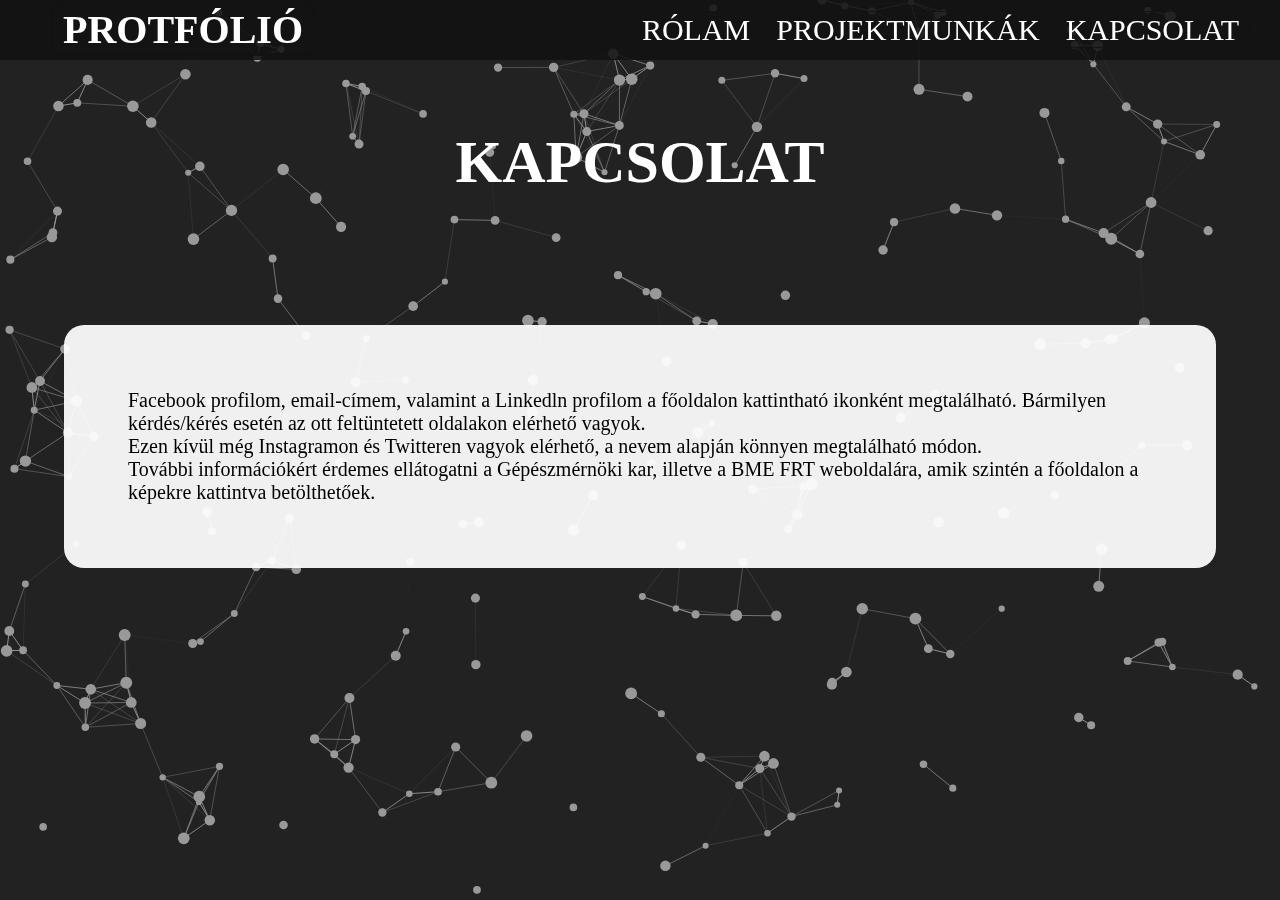
==== kapcsolat.html @ dc342f03 "commit2" ====
﻿<!DOCTYPE html>
<html lang="hu">
<head>
    <meta charset="UTF-8">
    <title>Molnár József</title>
    <link rel="stylesheet" href="style.css">
    <link rel="icon" href="molnar.jpg">
</head>
<body>
    <nav class="nav">
        <a href="index.html"><label>PROTFÓLIÓ</label></a>
        <ul>
            <li>
                <a href="rolam.html" class="rolam">Rólam</a>
            </li>
            <li>
                <a href="projekt.html" class="projektjeim">Projektmunkák</a>
            </li>
            <li>
                <a href="kapcsolat.html" class="kapcsolat">Kapcsolat</a>
            </li>
        </ul>
    </nav>


    <center>
        <h1 class="cim">
            Kapcsolat
        </h1>
    </center>
    <div class="content">
            <p>
                Facebook profilom, email-címem, valamint a Linkedln profilom a főoldalon kattintható ikonként megtalálható. Bármilyen kérdés/kérés esetén az ott feltüntetett oldalakon elérhető vagyok.
              
            </p>
				Ezen kívül még Instagramon és Twitteren vagyok elérhető, a nevem alapján könnyen megtalálható módon.
				</p>
				További információkért érdemes ellátogatni a Gépészmérnöki kar, illetve a BME FRT weboldalára, amik szintén a főoldalon a képekre kattintva betölthetőek.
    </div>


    <canvas id="canvas1" ></canvas>
    <script src="script.js"></script>
</body>
</html>
---- style.css ----
* {
    margin: 0;
    padding: 0;
    text-decoration: none;
    list-style: none;
    box-sizing: border-box;
}

body {
    font-family: calibri;
    background: #222222;
}

nav.nav {
    z-index: 0;
    position: absolute;
    background-color: #111111dd;
    height: 60px;
    width: 100%;
    margin: 0px 0px 0px 0px;
    padding: 0px 0px 0px 0px;
}

nav.nav label {
    color: #ffffff;
    font-size: 40px;
    line-height: 60px;
    margin: 0 50px 0 50px;
    font-weight: bold;
    border-color: #111111cc;
    border-style: solid;
    padding: 1px 10px 1px 10px;
    border-radius: 10px 10px 10px 10px;
    transition: 1s;
}

nav.nav label:hover {
    border-radius: 20px 20px 20px 20px;
    border-color: #ffffff;
    transition: 1s;
}

nav.nav ul {
    float: right;
    margin: 0px 30px 0px 0px;
}

nav.nav ul li {
    display: inline-block;
    line-height: 60px;
    margin: 0 0 0 0;
}

nav.nav ul li a {
    color: #ffffff;
    text-transform: uppercase;
    margin: 0px 0px 0px 0px;
    text-decoration: none;
    font-size: 30px;
    line-height: 60px;
    border: 1px;
    border-color: #111111cc;
    border-style: solid;
    padding: 1px 10px 1px 10px;
    transition: 1s;
}

nav.nav ul li a.rolam {
    border-radius: 20px 0 0 20px;
}

nav.nav ul li a:hover {
    border-color: #ffffff;
    transition: 1.5s;
}

nav.nav ul li a.kapcsolat {
    border-radius: 0 20px 20px 0;
}

div.content {
    position: absolute;
    width: 90%;
    margin: 10% 5% 5% 5%;
    padding: 5% 5% 5% 5%;
    background-color: #ffffffee;
    font-size: 20px;
    border: 1px #ffffff;
    border-radius: 20px;
    overflow: auto;
}

h1.cim {
    font-size: 60px;
    padding: 10% 0 0 0;
    color: #ffffff;
    text-transform: uppercase;
}

table.en {
    width: 90%;
    padding: 1% 1% 1% 5%;
    margin: 1% 1% 1% 1%;
    border-spacing: 10px;
}
table.en tr td {
    color: #ffffff;
    padding: 1%;
}

table.projekt {
    width: 90%;
    padding: 0%;
    margin: 0%;
    border-spacing: 50px;
}

table.projekt tr td {
    padding: 3%;
    border-radius: 10px;
    overflow: auto;
    width: 35%;
    color: #ffffff;
}

table.projekt2 {
    width: 50%;
    padding: 0%;
    margin: 0%;
    border-spacing: 30px;
}

table.projekt2 tr td {
    padding: 5%;
    border-radius: 10px;
    overflow: auto;
    width: 50%;
    color: #ffffff;
}

#canvas1 {
    z-index: -1;
    position: absolute;
    top: 0;
    left: 0;
    right: 0;
    bottom: 0;
    width: 100%;
    height: 100%;
    background: #222222;
}
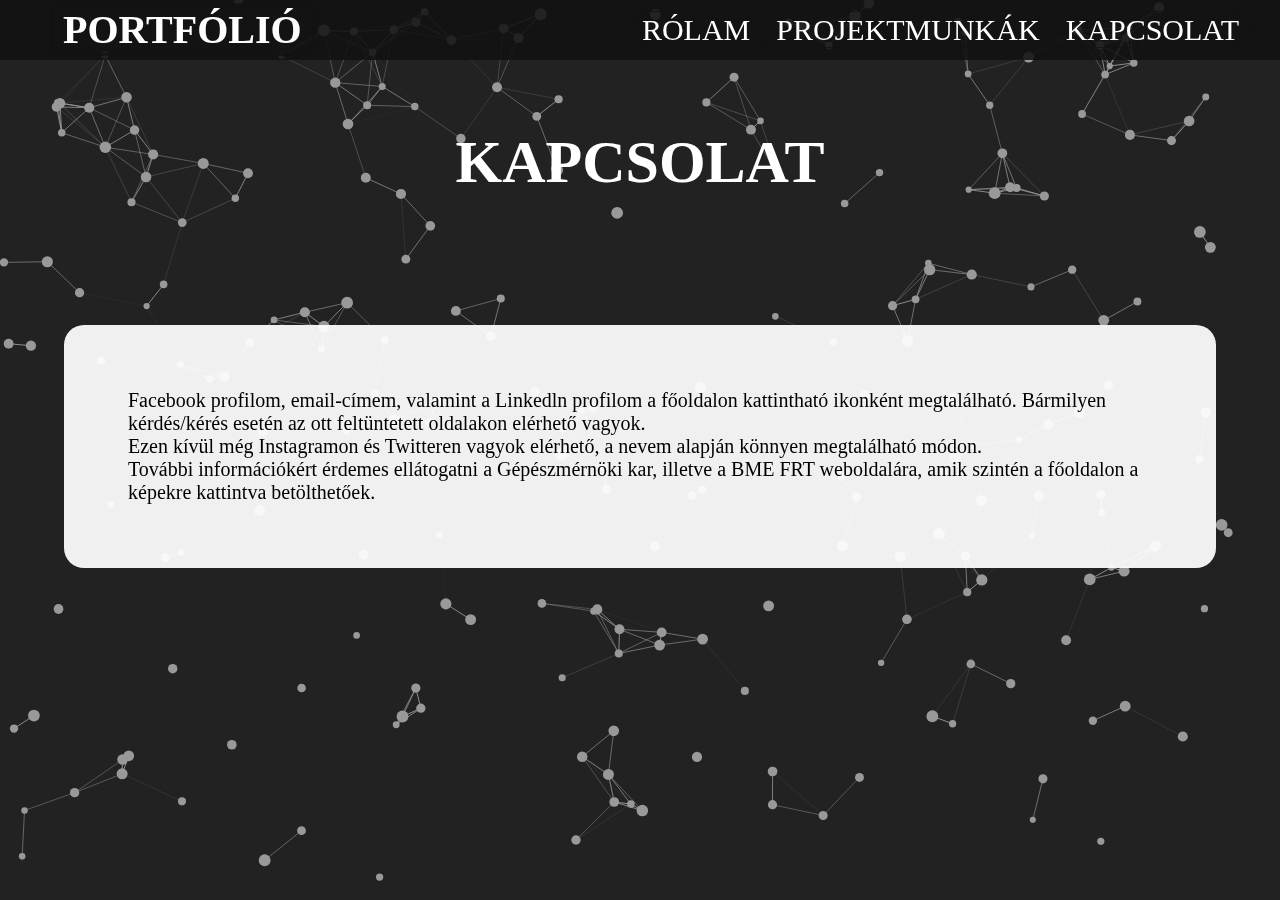
==== commit 4cdbd558: "second commit" ====
--- a/kapcsolat.html
+++ b/kapcsolat.html
@@ -8,7 +8,7 @@
 </head>
 <body>
     <nav class="nav">
-        <a href="index.html"><label>PROTFÓLIÓ</label></a>
+        <a href="index.html"><label>PORTFÓLIÓ</label></a>
         <ul>
             <li>
                 <a href="rolam.html" class="rolam">Rólam</a>
